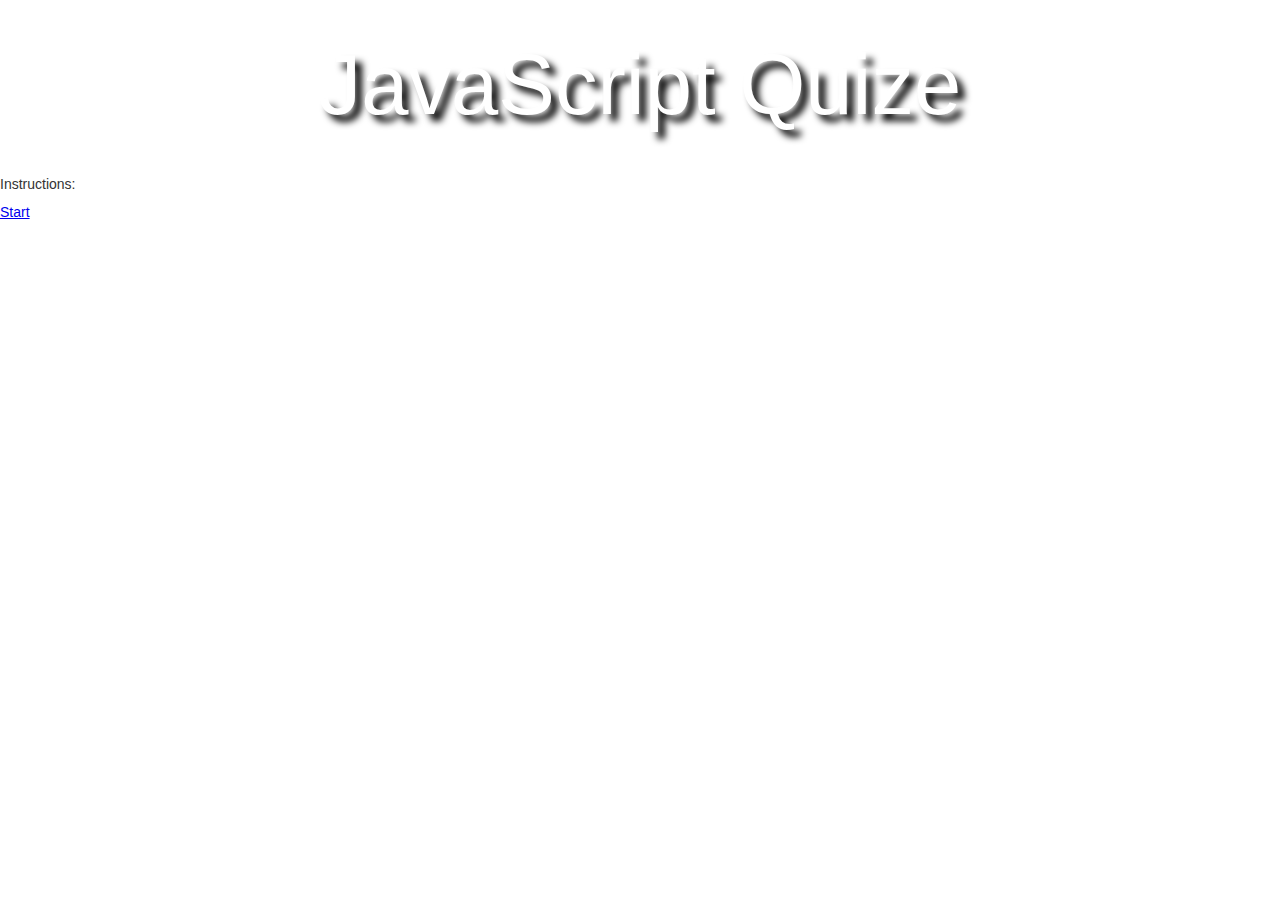
==== index.html @ c5ef0778 "Added New Files" ====
<!--Home Page for My Portfolio-->
<!DOCTYPE html>
<html lang="en-us">

<head>

    <meta charset="UTF-8">
    <title>JavaScript Quize</title>

    <!--Adding CSS Style to my portfolio page-->
    <link rel="stylesheet" href="assets/css/Reset.css">
    <link rel="stylesheet" href="https://stackpath.bootstrapcdn.com/bootstrap/4.1.3/css/bootstrap.min.css" integrity="sha384-MCw98/SFnGE8fJT3GXwEOngsV7Zt27NXFoaoApmYm81iuXoPkFOJwJ8ERdknLPMO"
        crossorigin="anonymous">

    <script type="text/javascript" src="https://cdnjs.cloudflare.com/ajax/libs/jquery/3.2.1/jquery.min.js"></script>

    <link rel="stylesheet" type="text/css" href="assets/css/style.css">
    <script src="assets/javascript/quize.js"> </script>

</head>

<body>
    <!--Page on load will show the Quize Instruction Here-->

    <!--Div for adding Start buttons to start the quize and start the timer for 45 sec-->
    <div class="container">
        <div class="row">
            <div class="col-md">
                <h1>JavaScript Quize</h1>
            </div>
        </div>
        <div class="row">
            <p>Instructions:</p>
        </div>
        <div class="row">
                <div class="col-md">
                    <a class="btn btn-primary" href="http://www.google.com" role="button">Start</a>
                    <!-- <button type="button" class="btn btn-primary" id="Start">Start</button> -->
                </div>
            </div>
    </div>
</body>

</html>
---- assets/css/style.css ----
body{
    background-image: url("../images/darkness.png");
    font-family: "Helvetica Neue",Helvetica,Arial,sans-serif;
	font-size: 14px;
	line-height: 2;
	color: #333;
}
h1 {

    font-family:Death-Star, sans-serif;
    color: white;
    text-align: center;
    font-size: 85px;
    text-shadow: 7px 7px 7px black;

}
h2 {
    font-family: aliens-and-cows, sans-serif;
    text-decoration: underline;
    font-size: 25px;
    color: cadetblue;
    font-weight: bold;
    padding: 25px;
    text-align: center;
    border-block-end-width: 5px;
}


.start {
	margin-top: 300px;
}
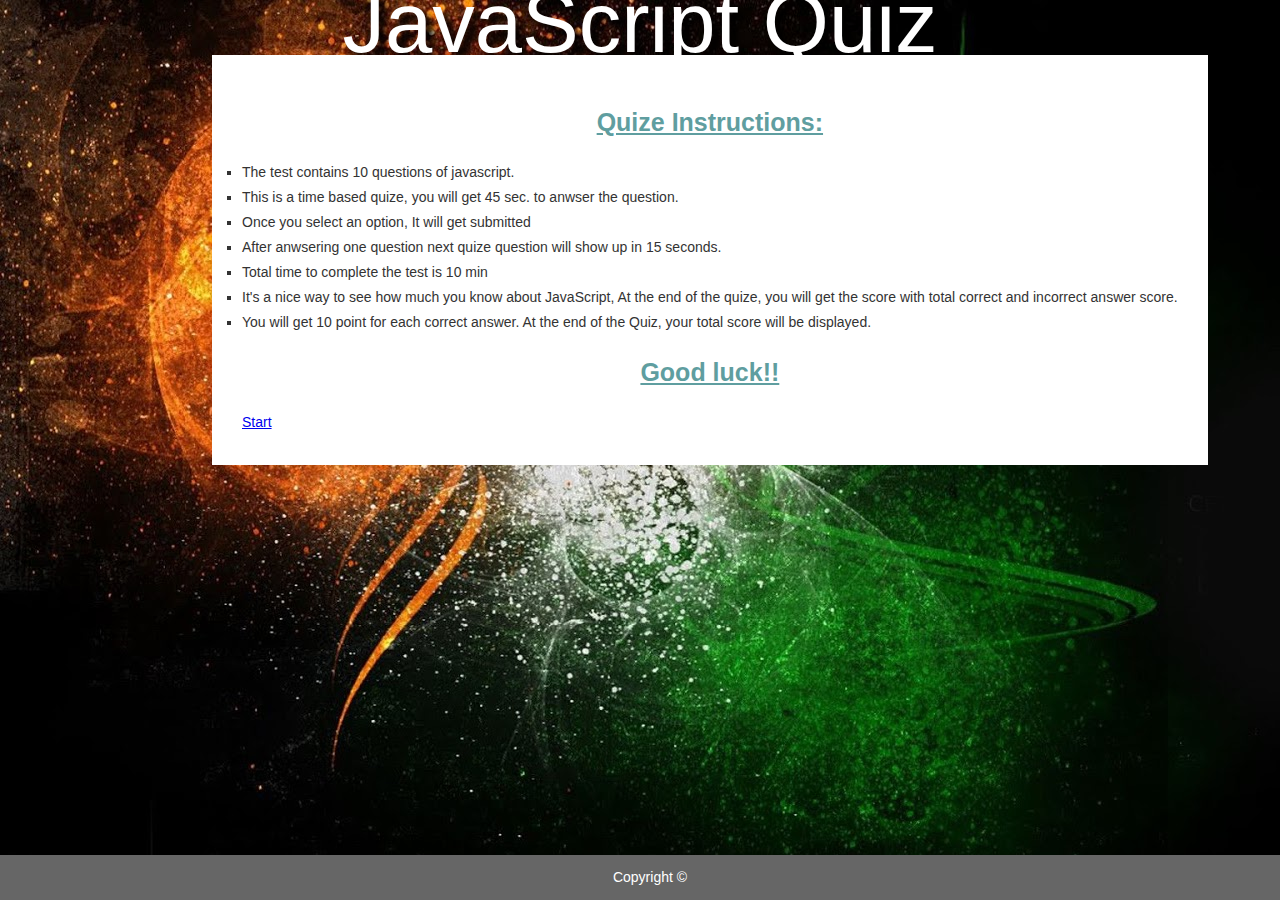
==== commit 76e33691: "Added New Files" ====
--- a/index.html
+++ b/index.html
@@ -23,22 +23,39 @@
     <!--Page on load will show the Quize Instruction Here-->
 
     <!--Div for adding Start buttons to start the quize and start the timer for 45 sec-->
-    <div class="container">
-        <div class="row">
-            <div class="col-md">
-                <h1>JavaScript Quize</h1>
-            </div>
-        </div>
-        <div class="row">
-            <p>Instructions:</p>
-        </div>
-        <div class="row">
+    <div class="wrapper">
+        <div class="container">
+            <div class="row">
                 <div class="col-md">
-                    <a class="btn btn-primary" href="http://www.google.com" role="button">Start</a>
-                    <!-- <button type="button" class="btn btn-primary" id="Start">Start</button> -->
+                    <h1>JavaScript Quiz</h1>
                 </div>
             </div>
+            <div class="row">
+                <section class="contents">
+                    <h2>Quize Instructions:</h2>
+                        <ul class ="b">
+                            <li>The test contains 10 questions of javascript.</li>
+                            <li>This is a time based quize, you will get 45 sec. to anwser the question.</li>
+                            <li>Once you select an option, It will get submitted</li>
+                            <li>After anwsering one question next quize question will show up in 15 seconds.</li>
+                            <li> Total time to complete the test is 10 min</li>
+                            <li>It's a nice way to see how much you know about JavaScript,
+                                At the end of the quize, you will get the score with total correct and incorrect answer
+                                score.</li>
+                            <li>You will get 10 point for each correct answer. At the end of the Quiz, your total score will be
+                                        displayed.</li>
+                        </ul>
+                        <h2>Good luck!!</h2>
+                        <a class="btn btn-primary btn-block" href="http://www.google.com" role="button">Start</a>
+                </section>
+            </div>
+            
+        </div>
     </div>
+    <div class="footer">
+        Copyright &#169;
+    </div>
+
 </body>
 
 </html>--- a/assets/css/style.css
+++ b/assets/css/style.css
@@ -1,8 +1,8 @@
 body{
-    background-image: url("../images/darkness.png");
+    background-image: url(../images/BackgroundImage.jpg);
     font-family: "Helvetica Neue",Helvetica,Arial,sans-serif;
 	font-size: 14px;
-	line-height: 2;
+	line-height: 25px;
 	color: #333;
 }
 h1 {
@@ -24,8 +24,38 @@
     text-align: center;
     border-block-end-width: 5px;
 }
+ul.b {
+    list-style-type: square;
+}
+.contents
+{
+    clear: both;
+    position: fixed;
+    left:15%;
+    padding: 30px;
+    border-radius:3px solid #7777;
+    background-color:#fffF;
+    box-sizing: border-box; 
+	margin:20px;
+}
+.button1{
+    margin: 0 auto;
+}
+.wrapper
+{
+    width: 960px;
+    margin:0 auto 0 auto;
+    padding: 10px;
+}
 
-
-.start {
-	margin-top: 300px;
-}
+.footer {
+    clear: both;
+    position: fixed;
+    left: 0;
+    bottom: 0;
+    width: 100%;
+    background-color:  #666666;
+    color: #ffffff;
+    text-align: center;
+    padding: 10px;
+}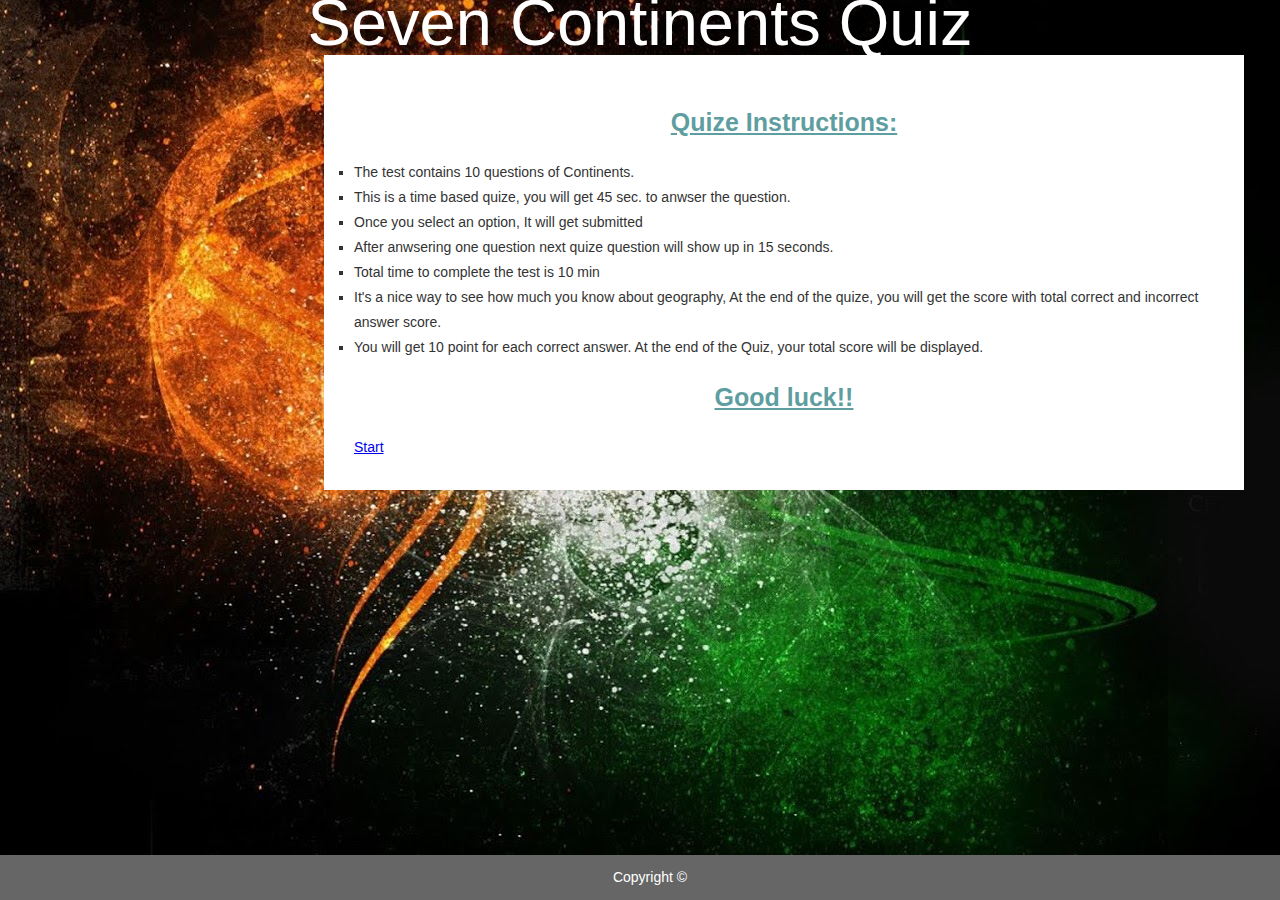
==== commit 86f33a01: "New Changes" ====
--- a/index.html
+++ b/index.html
@@ -5,7 +5,7 @@
 <head>
 
     <meta charset="UTF-8">
-    <title>JavaScript Quize</title>
+    <title>TriviaGame Quize</title>
 
     <!--Adding CSS Style to my portfolio page-->
     <link rel="stylesheet" href="assets/css/Reset.css">
@@ -27,26 +27,26 @@
         <div class="container">
             <div class="row">
                 <div class="col-md">
-                    <h1>JavaScript Quiz</h1>
+                    <h1>Seven Continents Quiz</h1>
                 </div>
             </div>
             <div class="row">
                 <section class="contents">
                     <h2>Quize Instructions:</h2>
                         <ul class ="b">
-                            <li>The test contains 10 questions of javascript.</li>
+                            <li>The test contains 10 questions of Continents.</li>
                             <li>This is a time based quize, you will get 45 sec. to anwser the question.</li>
                             <li>Once you select an option, It will get submitted</li>
                             <li>After anwsering one question next quize question will show up in 15 seconds.</li>
                             <li> Total time to complete the test is 10 min</li>
-                            <li>It's a nice way to see how much you know about JavaScript,
+                            <li>It's a nice way to see how much you know about geography,
                                 At the end of the quize, you will get the score with total correct and incorrect answer
                                 score.</li>
                             <li>You will get 10 point for each correct answer. At the end of the Quiz, your total score will be
                                         displayed.</li>
                         </ul>
                         <h2>Good luck!!</h2>
-                        <a class="btn btn-primary btn-block" href="http://www.google.com" role="button">Start</a>
+                        <a class="btn btn-primary btn-block" href="geoquiz.html" role="button">Start</a>
                 </section>
             </div>
             
--- a/assets/css/style.css
+++ b/assets/css/style.css
@@ -10,7 +10,7 @@
     font-family:Death-Star, sans-serif;
     color: white;
     text-align: center;
-    font-size: 85px;
+    font-size: 65px;
     text-shadow: 7px 7px 7px black;
 
 }
@@ -30,7 +30,7 @@
 .contents
 {
     clear: both;
-    position: fixed;
+    position: relative;
     left:15%;
     padding: 30px;
     border-radius:3px solid #7777;
@@ -38,9 +38,7 @@
     box-sizing: border-box; 
 	margin:20px;
 }
-.button1{
-    margin: 0 auto;
-}
+
 .wrapper
 {
     width: 960px;
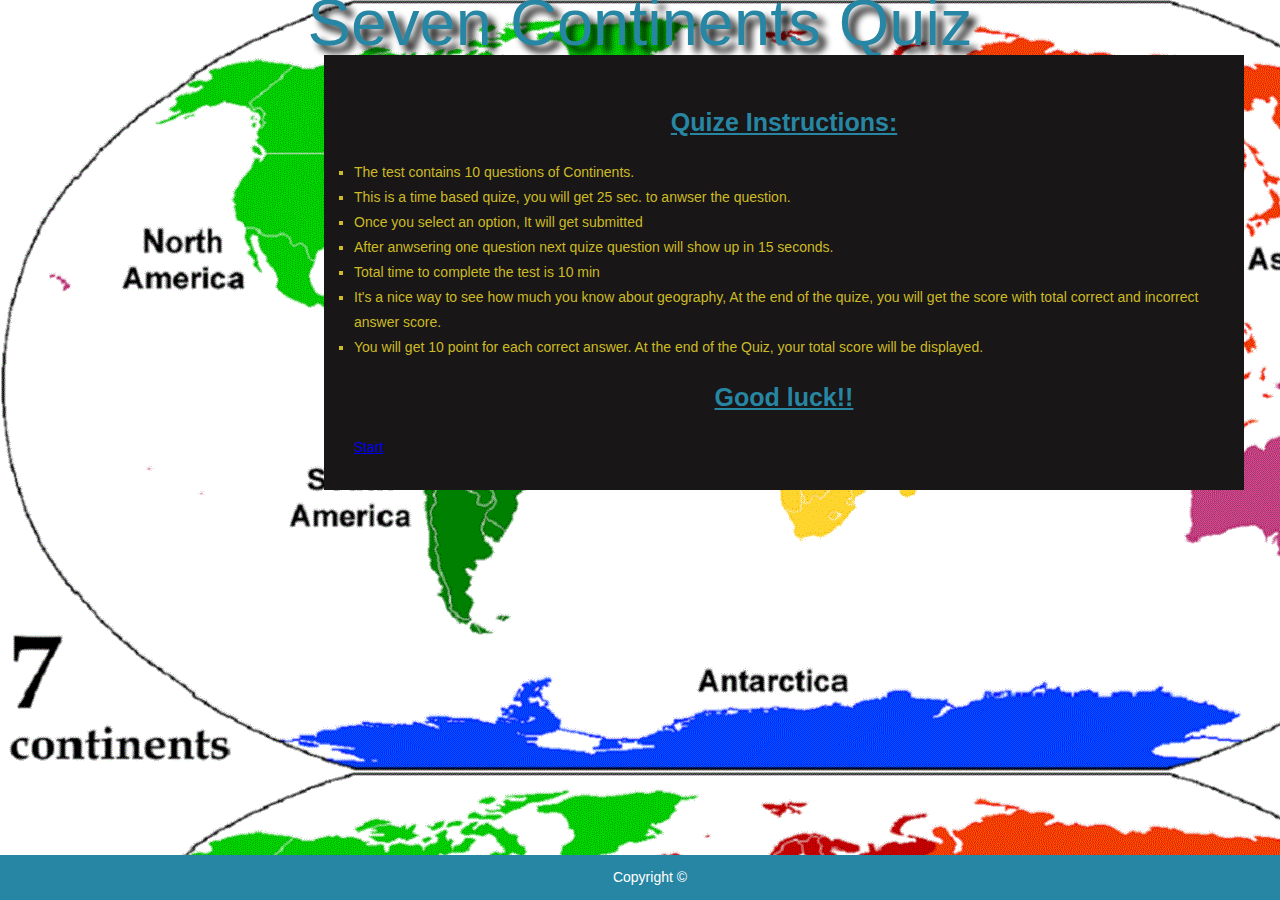
==== commit 5f7b3341: "New Files" ====
--- a/index.html
+++ b/index.html
@@ -15,7 +15,7 @@
     <script type="text/javascript" src="https://cdnjs.cloudflare.com/ajax/libs/jquery/3.2.1/jquery.min.js"></script>
 
     <link rel="stylesheet" type="text/css" href="assets/css/style.css">
-    <script src="assets/javascript/quize.js"> </script>
+    <!-- <script src="assets/javascript/quize.js"> </script> -->
 
 </head>
 
@@ -35,7 +35,7 @@
                     <h2>Quize Instructions:</h2>
                         <ul class ="b">
                             <li>The test contains 10 questions of Continents.</li>
-                            <li>This is a time based quize, you will get 45 sec. to anwser the question.</li>
+                            <li>This is a time based quize, you will get 25 sec. to anwser the question.</li>
                             <li>Once you select an option, It will get submitted</li>
                             <li>After anwsering one question next quize question will show up in 15 seconds.</li>
                             <li> Total time to complete the test is 10 min</li>
@@ -46,7 +46,7 @@
                                         displayed.</li>
                         </ul>
                         <h2>Good luck!!</h2>
-                        <a class="btn btn-primary btn-block" href="geoquiz.html" role="button">Start</a>
+                        <a class="btn btn-primary btn-block startbtn" href="SevenContinents.HTML" role="button">Start</a>
                 </section>
             </div>
             
--- a/assets/css/style.css
+++ b/assets/css/style.css
@@ -1,14 +1,15 @@
 body{
-    background-image: url(../images/BackgroundImage.jpg);
+    background-image: url(../images/Continental_models-Australia.gif);
     font-family: "Helvetica Neue",Helvetica,Arial,sans-serif;
 	font-size: 14px;
 	line-height: 25px;
-	color: #333;
+    /* color: #333; */
+    color: rgb(204, 187, 38);
 }
 h1 {
 
     font-family:Death-Star, sans-serif;
-    color: white;
+    color:rgb(39, 134, 163);
     text-align: center;
     font-size: 65px;
     text-shadow: 7px 7px 7px black;
@@ -18,7 +19,7 @@
     font-family: aliens-and-cows, sans-serif;
     text-decoration: underline;
     font-size: 25px;
-    color: cadetblue;
+    color: rgb(39, 134, 163);
     font-weight: bold;
     padding: 25px;
     text-align: center;
@@ -34,11 +35,28 @@
     left:15%;
     padding: 30px;
     border-radius:3px solid #7777;
-    background-color:#fffF;
+    background-color:rgb(24, 22, 22);
     box-sizing: border-box; 
 	margin:20px;
 }
 
+.display
+{
+    position: fixed;
+    left:15%;
+    padding: 30px;
+    border-radius:3px solid #7777;
+    background-color:rgb(24, 22, 22);
+    /* background-image: url(../images/World-Map.jpg); */
+    color: rgb(204, 187, 38);
+    box-sizing: border-box; 
+    margin:20px;
+    font-family: Georgia, 'Times New Roman', Times, serif;
+    font-size: 30px;
+    font-weight: strong;
+    line-height: 40px;
+
+}
 .wrapper
 {
     width: 960px;
@@ -52,7 +70,7 @@
     left: 0;
     bottom: 0;
     width: 100%;
-    background-color:  #666666;
+    background-color:rgb(39, 134, 163);
     color: #ffffff;
     text-align: center;
     padding: 10px;
